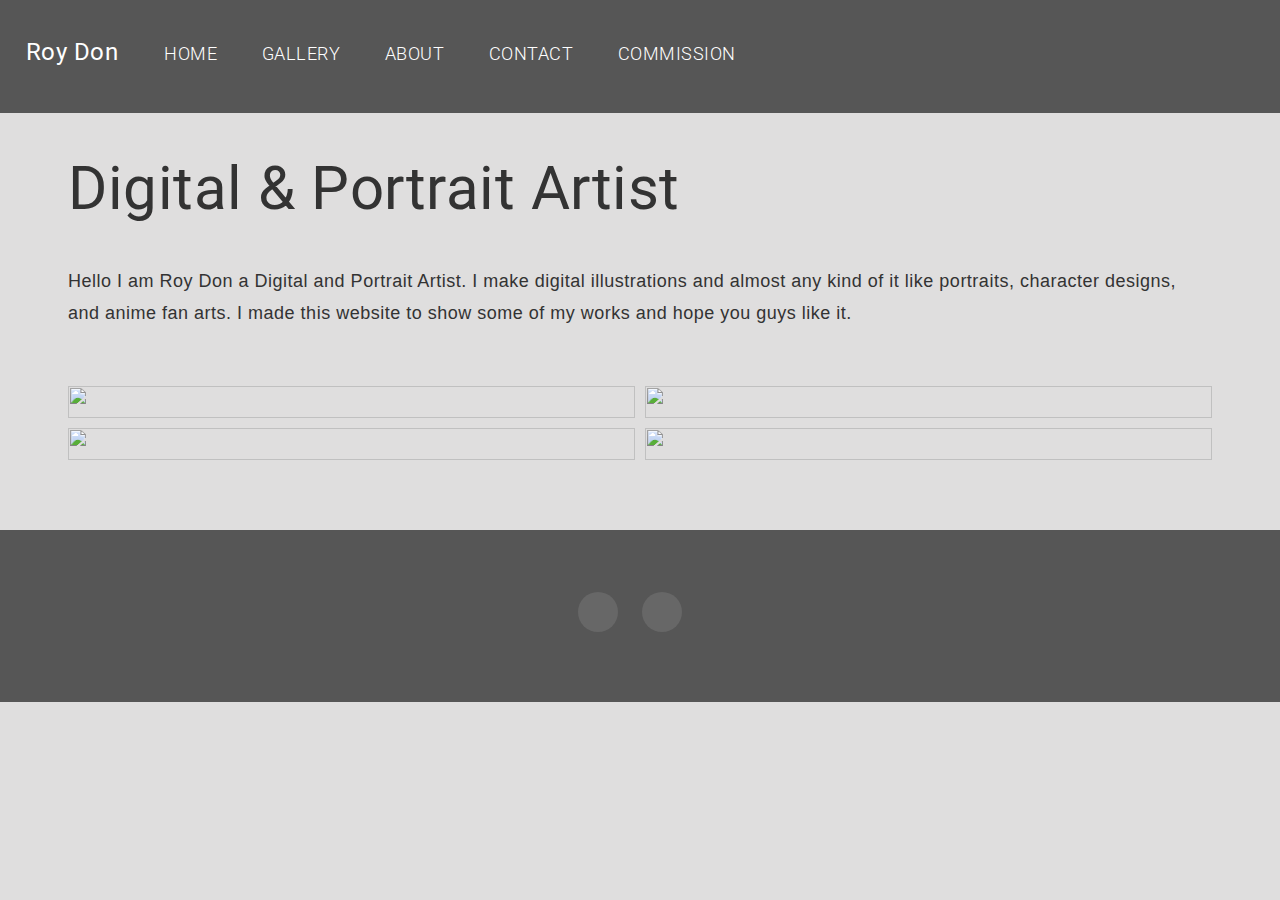
==== index.html @ 24eb2ca2 "Add files via upload" ====
<!doctype html>
<html lang= "n">
    <head> 
        <meta charset="UTF-8">
        <meta http-equiv="x-UA-Compatible" content="IE=edge">
        <meta name="viewport" content="width=device-width, initial-scale= 1.0">
        <title>Personal Website</title>
        <link rel="stylesheet" href="style.css">
        <link rel="preconnect" href="https://fonts.googleapis.com">
        <link rel="preconnect" href="https://fonts.gstatic.com" crossorigin>
        <script src="https://kit.fontawesome.com/c78472bbe8.js" crossorigin="anonymous"></script>
        <link href="https://fonts.googleapis.com/css2?family=Cabin:wght@700&family=Roboto:ital,wght@0,100;0,500;1,500&display=swap" rel="stylesheet">

    </head>
    <body>
        <div class = "site-container">
           

                <div class="nav"> 
                    <div class="header">
                        <div class="title"><h4>Roy Don</h4></div>
                    </div>
    
                    <div class="wrap">
    
                        <input class="menu-btn" type="checkbox" id="menu-btn" />
                        <label class="menu-icon" for="menu-btn"> <span class="nav-icon" ></span> </label>
    
                       
                            <ul class="menu">
    
                                <li class="click"><a href="index.html"><span>HOME</span></a></li>
                                <li><a href="gallery.html"><span>GALLERY</span></a></li>
                                <li><a href="about.html"><span>ABOUT</span></a></li>
                                <li><a href="contact.html"><span>CONTACT </span></a></li>
                                <li><a href="commission.html"><span>COMMISSION</span></a></li>
                            </ul>

                       
                        
                    </div>
                    
                </div>
            
            

            <div class="wrapper">
                <h1>Digital & Portrait Artist</h1>
                    <p>
                        Hello I am Roy Don a Digital and Portrait Artist. I make digital illustrations and almost any kind of it like portraits,
                        character designs, and anime fan arts. I made this website to show some of my works and hope you guys like it.
                    </p>

                    <div class="home-images">

                        <a href="#"><img src ="images/8.jpg" alt=""></a>
                        <a href="#"><img src ="images/10.jpg" alt=""></a>
                        <a href="#"><img src ="images/1.PNG" alt=""></a>
                        <a href="#"><img src ="images/16.PNG" alt=""></a>
                       
                        
                          
                    </div>
            </div>

            <div class="footer">
                <div class="wrap">
                    <div class="social">
                        <a href="https://www.facebook.com/profile.php?id=100008798911347"><i class="fa-brands fa-square-facebook"></i></a>
                        <a href="https://www.instagram.com/royidraw/"><i class="fa-brands fa-square-instagram"></i></a>
                    </div>
                </div>
                
                
            </div>
                
           
        </div>
    </body>
</html>
---- style.css ----
body
{
    color: #333;
    font-family: 'Roboto', sans-serif;
    font-size: 18px;
    font-weight: 300;
    letter-spacing: .5px;
    line-height: 1.8;
    margin: 0;
    padding: 0;
    text-decoration: none;
    background-color: #dfdede;
    
}
.formcon
{
   display: grid;
   grid-template-columns:  1fr 1fr;
}
.smit
{
    padding-top: 10px;
    text-align: center;
}
.site-container 
{
    background-color: rgb(80, 78, 78):
    box-shadow: 0 0 10px 0 #f2f2f2;

}

.title
{
    padding: 6px 25px;
    text-align: center;
    color: white;
}
.nav{
    background-color: #565656;
}
.nav ul
{
   
    padding: 0;
    list-style-type: none;
    overflow: hidden;
    font-weight: 300;
    
    
}
.nav li a
{
    color: white;
    display: block;
    padding: 20px 20px;
    text-decoration: none;
}
nav li a:hover,
nav .menu-btn:hover
{
    color: #565656;
}

.nav .menu
{
    clear: both;
    max-height: 0;
    text-transform: uppercase;
    transition: max-height .2s ease-in-out;
    overflow: hidden;
    text-align: start;
    

}
.nav .menu-icon
{
    cursor: pointer;
    float: right;
    padding: 50px 50%;
    position: relative;
    user-select: none;
}
.nav .menu-icon .nav-icon
{
    background-color: white;
    display: block;
    height: 2px;
    position: relative;
    width: 18px;
}
.nav .menu-icon .nav-icon::before,
.nav .menu-icon .nav-icon::after
{
    background-color: white;
    content: '';
    display: block;
    position: absolute;
    height: 100%;
    width: 100%;
}
.nav .menu-icon .nav-icon::before
{
    top: 5px;
}
.nav .menu-icon .nav-icon::after
{
    top: -5px;
}
.nav .menu-btn
{
    display: none;
}
.nav .menu-btn:checked ~ .menu
{
    max-height: 471px;
}
.nav .menu-btn:checked ~ .menu-icon .nav-icon
{
    background: transparent;

}
.nav .menu-btn:checked ~ .menu-icon .nav-icon::before
{
    transform: rotate(-45deg);
    top: 0;
}
.nav .menu-btn:checked ~ .menu-icon .nav-icon::after
{
    transform: rotate(45deg);
    top: 0;;
}
.social a{
    width: 40px;
    height: 40px;
    border-radius: 50%;
    display: inline-flex;
    align-items: center;
    justify-content: center;
    font-size: 25px;
    color: white;
    cursor: pointer;
    margin-right: 20px;
    background-color: rgba(255, 255, 255, 0.1);
    margin-bottom: 10px;
    text-decoration: none;
}

.social a:hover{
    transform: scale(1.1);
    background: rgb(0, 0, 0);
    transition: .4s;
}
img
{
    width: 100%;
    height: 100%;
    cursor: pointer;
}
img:hover
{
    opacity: .5;
}
.home-images
{
    display: grid;
    grid-template-columns: 1fr 1fr;
    gap: 10px;
    margin-bottom: 70px;
}
.gallery-content
{
    display: grid;
    grid-template-columns: 1fr 1fr 1fr;
    gap: 10px;
    margin-top: 40px;
    margin-bottom: 70px;
}
#content-right a h2
{  
    font-size: 37px;
    font-weight: 100;
    line-height: 1.2;
}
#content-right a
{ 
    text-decoration: none;
}
#get-touch
{
    background-color: white;
    color: white;
    font-family: Arial, Helvetica, sans-serif;
    max-width: 107px;
    padding: 5px 20px;
}
#get-touch a
{
    text-decoration: none;
}
#get-touch:hover
{
    background-color: #333;
}


.icon 
{
    display: flex;
    flex-direction: row;
    justify-content: center;
}
.footer
{
    background-color: #f9ece6;
    text-align: center;
    font-weight: normal;
    
}
.pagination ul
{
    list-style-type: none;
    display: -webkit-inline-box;
}
.pagination li a
{
    color: #333;
    cursor: pointer;
    text-decoration: none;
    font-size: 16px;
    padding: 8px 12px;
    font-family: "Helvetica Neue", sans-serif;
}
.pagination .active a
{
    color: #fab9b5;
}
.pagination a:hover
{
    color: #fab9b5;
}
.footer .wrap
{
    padding-top: 60px;
    background-color: #565656;
    padding-bottom: 60px;
    
}
.footer .site-footer .wrap
{
    background-color: #f9ece6;
}
.form input[type=text]
{
    display: block;
}
input[type=text]
{
    display: inline-block;
    color: black;
    padding: 15px;
    width: 160px;
    box-sizing: border-box;
    background-color: #fff;
    border: none;
    font-family: 'Roboto', sans-serif;
    
}
#subbutton
{
    background-color: #333;
     border: none;
     color: #fff;
     margin: 0;
     width: 160px;
     padding: 15px;
     box-sizing: border-box;
     cursor: pointer;
}
#subbutton:hover
{
    background-color: #565656;
}
.cred
{
    font-size: 11px;
    text-align: center;
}
.site-footer
{
    padding-top: 20px;
    padding-bottom: 10px;
}

.box1 {
    grid-column-start: 1;
    grid-column-end: 4;
    grid-row-start: 1;
    grid-row-end: 3;
}
h1, h3, h4
{
    font-weight: bolder;
    line-height: 1.2;
    font-size: 60px;
    margin-bottom: 40px;
}
h3, h4
{
    font-size: 24px;
}
p 
{
    margin: 0 0 28px;
    padding: 0;
    padding-bottom: 28px;
    font-family: Helvetica, sans-serif;
}
.plugins
{
    font-family: Helvetica, sans-serif;
}
span
{
   color:  white;
   text-decoration: none;

}
span:hover
{
    color: white;
}
@media (min-width: 48em)
{
    .nav li
    {
        display: inline-table;
    }
    .nav .menu
    {
        clear: none;
        display: block;
        max-height: none;
    }
    .nav .menu-icon
    {
        display: none;
    }
    .wrapper
{
    overflow: hidden;
}
.nav{
    display: grid;
    grid-template-columns: 144px auto;
    align-self: flex-start;
}
}

.wrapper
{
    overflow: hidden;
    margin: 0 68px;
    
}
#content-left
{
    color: #333;
    float: left;
    margin-right: 20px;
    width: 100%;
}
#content-right
{
    color: #333;
    overflow: hidden;
    margin: 0 37px;

}
.grid-about
{
    display: grid;
    grid-template-columns: 404px 1fr;
    margin-bottom: 40px;
    margin-top: 40px;
}
@media screen and (max-width: 820px)
{
    #content-left
    {
        float: none;
        margin-right: 0;
        width: auto;
    }
    .wrapper
{
    overflow: hidden;
}
.grid-about
{
    display: grid;
    grid-template-columns: 1fr;
    margin-bottom: 40px;
    margin-top: 70px;
}
.home-images
{
    display: grid;
    grid-template-columns: 1fr 1fr ;
    gap: 10px;
    margin-bottom: 70px;

}
.gallery-content
{
    display: grid;
    grid-template-columns: 1fr 1fr;
    gap: 10px;
    margin-top: 40px;
    margin-bottom: 70px;
    
}
.nav{
    display: grid;
    grid-template-columns: 144px 764px;
    /*background-color: #fab9b5;*/
}
}
@media screen and (max-width: 520px)
{
    #content-left
    {
        float: none;
        margin-right: 0;
        width: auto;
    }
    .wrapper
{
    overflow: hidden;
}
.grid-about
{
    display: grid;
    grid-template-columns: 1fr;
    margin-bottom: 40px;
    margin-top: 40px;
}
.home-images
{
    display: grid;
    grid-template-columns: 1fr;
    gap: 10px;
    margin-bottom: 40px;

}
.gallery-content
{
    display: grid;
    grid-template-columns: 1fr;
    gap: 10px;
    margin-top: 40px;
}
.nav{
    display: grid;
    grid-template-columns: 144px 100%;
    
}

}
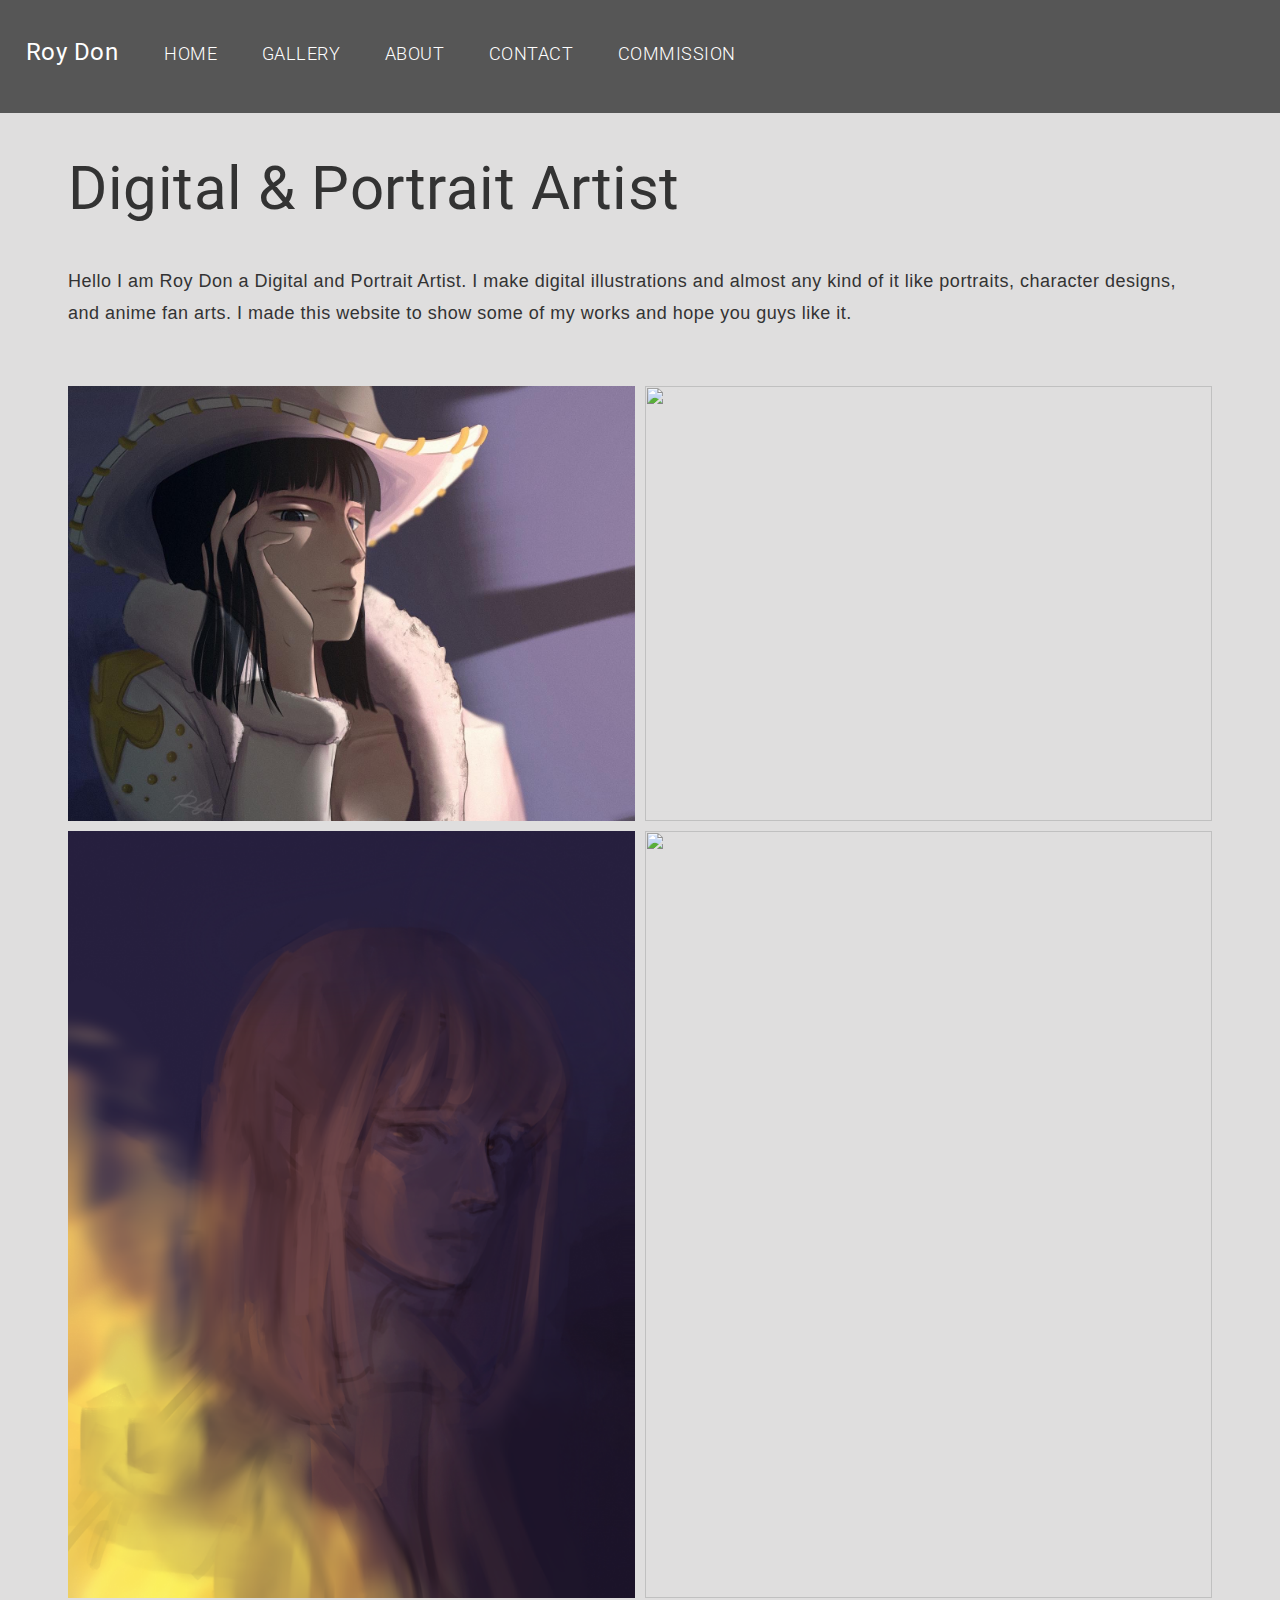
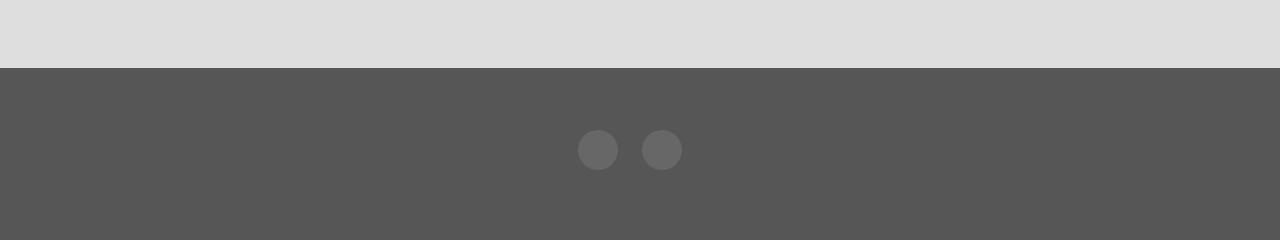
==== commit b0c49a46: "Update index.html" ====
--- a/index.html
+++ b/index.html
@@ -53,10 +53,10 @@
 
                     <div class="home-images">
 
-                        <a href="#"><img src ="images/8.jpg" alt=""></a>
-                        <a href="#"><img src ="images/10.jpg" alt=""></a>
-                        <a href="#"><img src ="images/1.PNG" alt=""></a>
-                        <a href="#"><img src ="images/16.PNG" alt=""></a>
+                        <a href="#"><img src ="8.jpg" alt=""></a>
+                        <a href="#"><img src ="10.jpg" alt=""></a>
+                        <a href="#"><img src ="1.PNG" alt=""></a>
+                        <a href="#"><img src ="16.PNG" alt=""></a>
                        
                         
                           
